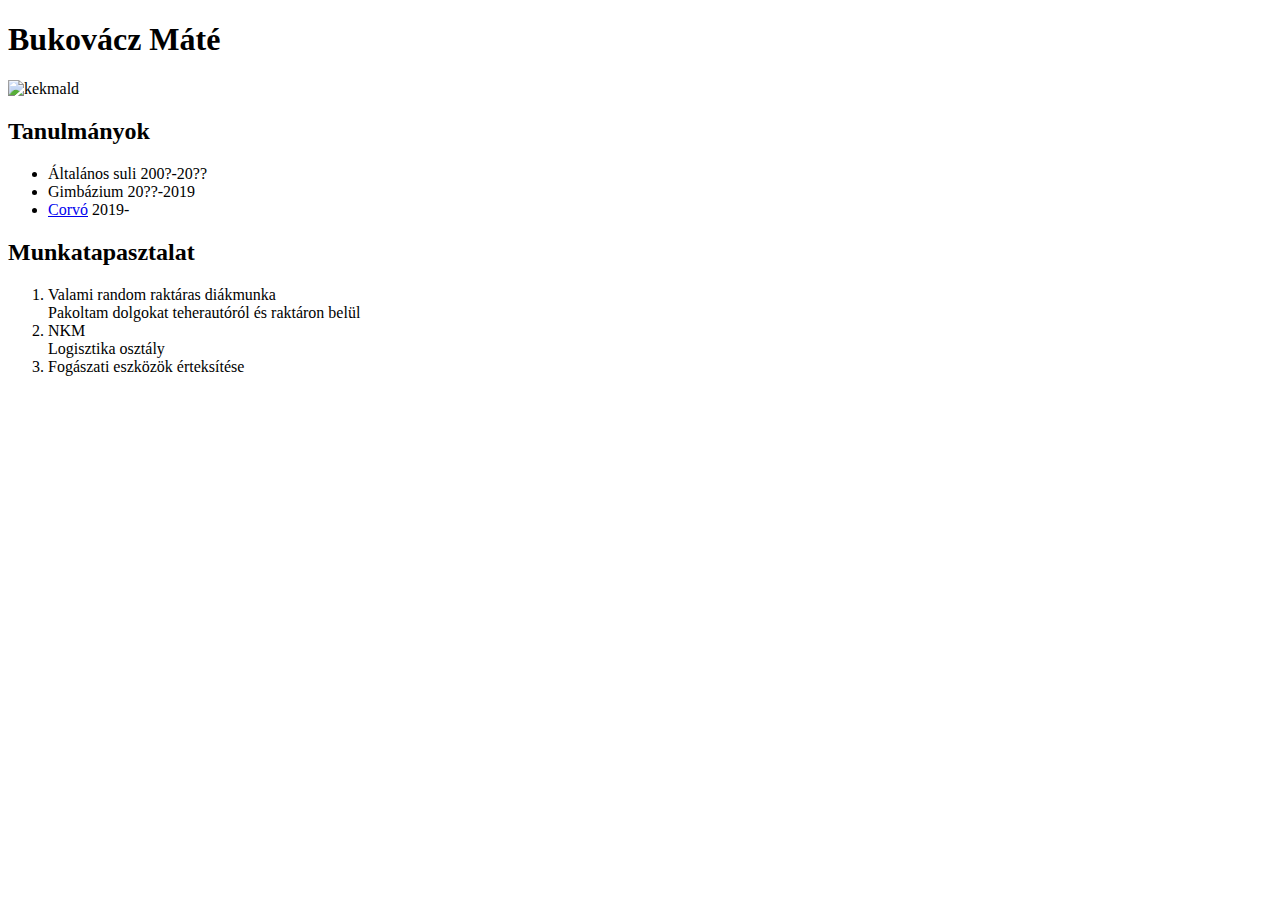
==== HajosTeszt/HajosTeszt/wwwroot/cv.html @ a9ab2547 "CV léztrhozása" ====
﻿<!DOCTYPE html>
<html>
<head>
    <meta charset="utf-8" />
    <title>Bukovácz Máté</title>
</head>
<body>
    <h1>Bukovácz Máté</h1>
    <img src="https://static-cdn.jtvnw.net/jtv_user_pictures/08c13c5e-aa29-4e7e-be7d-06c2b571e7e8-profile_image-300x300.png" alt="kekmald" />


    <h2>Tanulmányok</h2>
    <div>
        <ul>
            <li>Általános suli 200?-20??</li>
            <li>Gimbázium 20??-2019</li>
            <li><a href="https://www.uni-corvinus.hu/">Corvó</a> 2019-</li>
        </ul>



    </div>

    <h2>Munkatapasztalat</h2>
    <div>
        <ol>
            <li>Valami random raktáras diákmunka<br />Pakoltam dolgokat teherautóról és raktáron belül </li>

            <li>NKM <br /> Logisztika osztály  </li>

            <li>Fogászati eszközök érteksítése</li>
        </ol>




    </div>
</body>
</html>
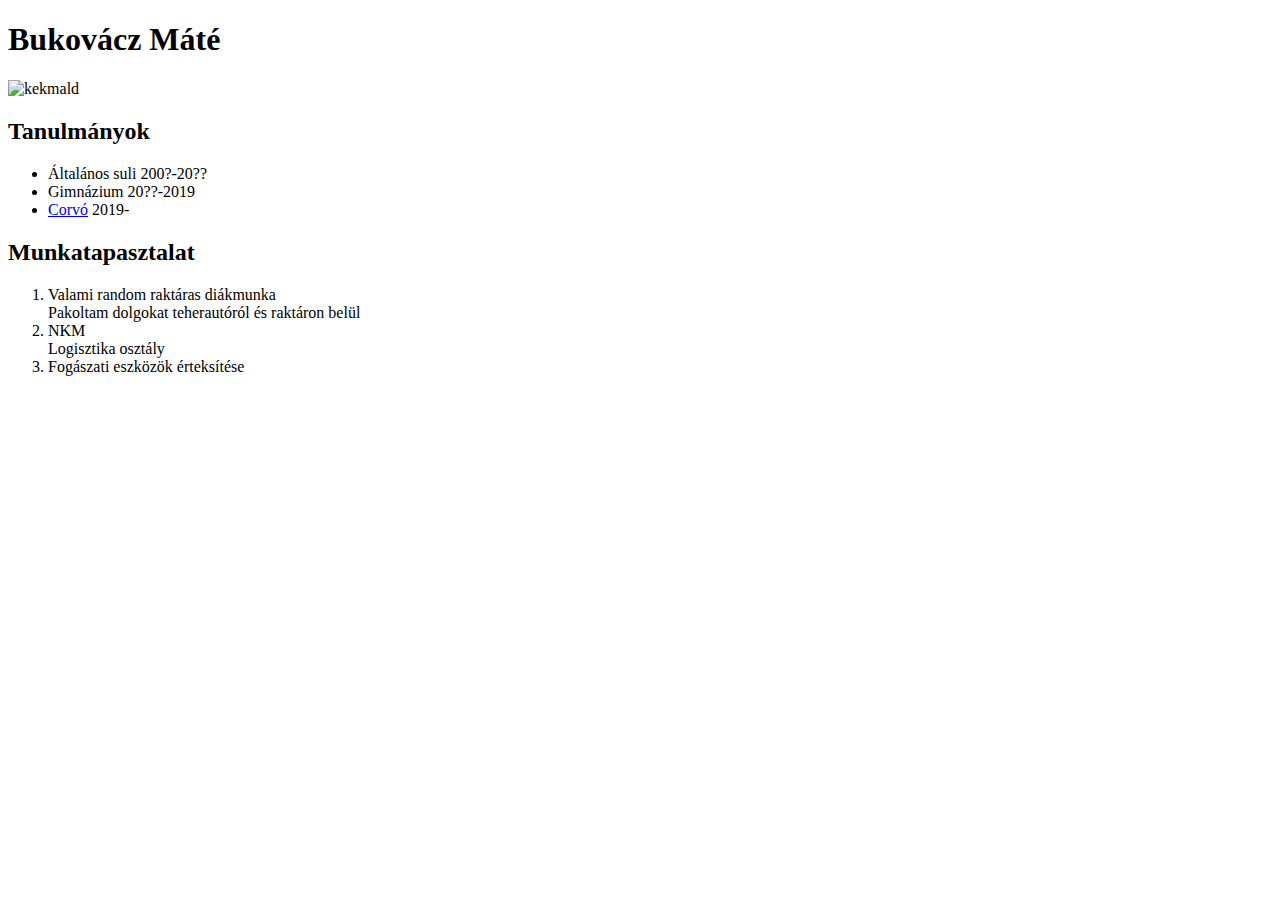
==== commit 4d084b63: "spelling" ====
--- a/HajosTeszt/HajosTeszt/wwwroot/cv.html
+++ b/HajosTeszt/HajosTeszt/wwwroot/cv.html
@@ -13,7 +13,7 @@
     <div>
         <ul>
             <li>Általános suli 200?-20??</li>
-            <li>Gimbázium 20??-2019</li>
+            <li>Gimnázium 20??-2019</li>
             <li><a href="https://www.uni-corvinus.hu/">Corvó</a> 2019-</li>
         </ul>
 
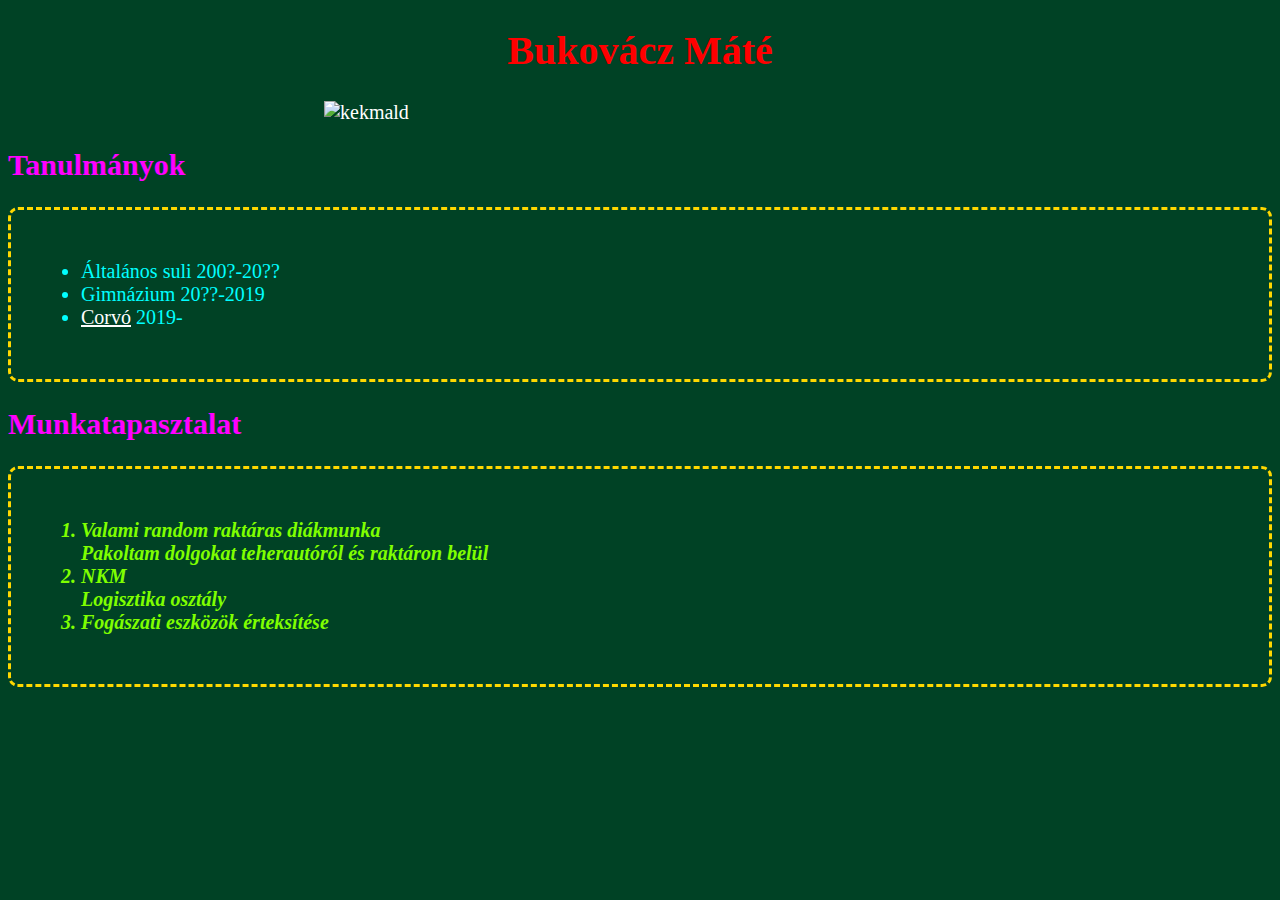
==== commit 859962a2: "Cv.html design" ====
--- a/HajosTeszt/HajosTeszt/wwwroot/cv.html
+++ b/HajosTeszt/HajosTeszt/wwwroot/cv.html
@@ -1,17 +1,19 @@
 ﻿<!DOCTYPE html>
 <html>
 <head>
+    <link href="style.css" rel="stylesheet">
+          
     <meta charset="utf-8" />
     <title>Bukovácz Máté</title>
 </head>
 <body>
-    <h1>Bukovácz Máté</h1>
+    <h1 id="name">Bukovácz Máté</h1>
     <img src="https://static-cdn.jtvnw.net/jtv_user_pictures/08c13c5e-aa29-4e7e-be7d-06c2b571e7e8-profile_image-300x300.png" alt="kekmald" />
 
 
-    <h2>Tanulmányok</h2>
+    <h2 id="masodik">Tanulmányok</h2>
     <div>
-        <ul>
+        <ul id="studies">
             <li>Általános suli 200?-20??</li>
             <li>Gimnázium 20??-2019</li>
             <li><a href="https://www.uni-corvinus.hu/">Corvó</a> 2019-</li>
@@ -23,7 +25,7 @@
 
     <h2>Munkatapasztalat</h2>
     <div>
-        <ol>
+        <ol id="work">
             <li>Valami random raktáras diákmunka<br />Pakoltam dolgokat teherautóról és raktáron belül </li>
 
             <li>NKM <br /> Logisztika osztály  </li>
--- a/HajosTeszt/HajosTeszt/wwwroot/style.css
+++ b/HajosTeszt/HajosTeszt/wwwroot/style.css
@@ -0,0 +1,70 @@
+﻿body {
+    background-color: #004225;
+    color: white;
+    font-size: 20px;
+    
+}
+h1 {
+    font-size: 2em;
+    color: red;
+    text-align: center;
+}
+h2 {
+    font-size: 1.5em;
+    color: fuchsia;
+}
+div{
+    padding:30px;
+    border: 3px dashed rgb(255, 216, 0);
+    border-radius:10px;
+
+
+}
+#studies {
+
+    text-align:left;
+    font-family:Algerian;
+    color:aqua;
+
+
+
+
+
+
+}
+#work{
+
+    color:chartreuse;
+    font-weight:bolder;
+    font-style:italic;
+
+
+
+
+}
+a:link{
+    color:white;
+
+    
+}
+a:visited {
+    color:chocolate;
+}
+
+
+a:hover {
+    color:darkviolet;
+}
+
+
+a:active {
+    color: blue;
+}
+img{
+
+    display:block;
+    margin-left:auto;
+    margin-right:auto;
+    width:50%;
+       
+}